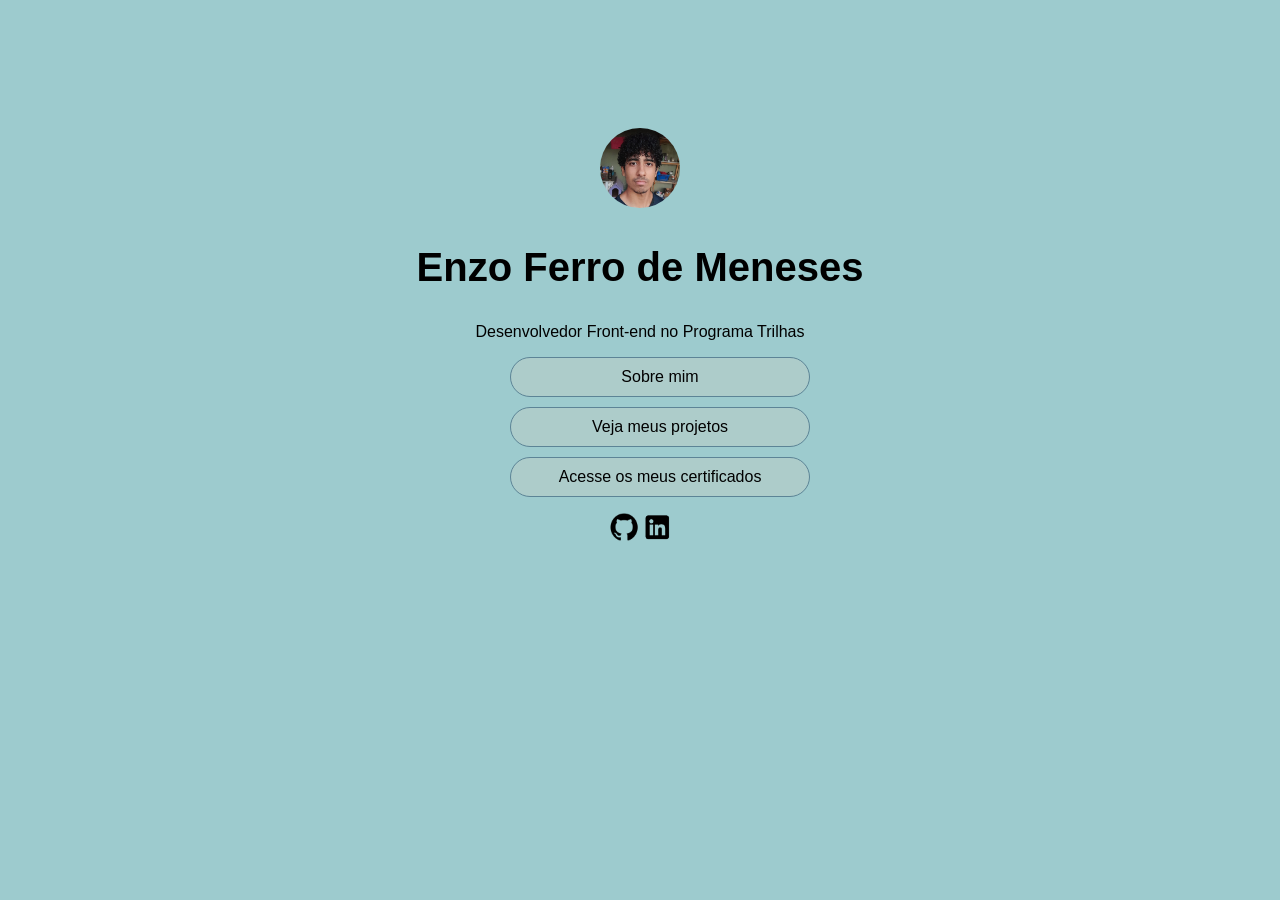
==== index.html @ 4fc1b016 "primeira versão" ====
<!DOCTYPE html>


<html lang="pt-BR">
    <head>
        <meta charset="UTF-8">
        <meta name="viewport" content="width=device-width, initial-scale=1.0">

        <title>Portfólio - Enzo</title>
        <link rel="icon" type="image" href="un.cur">
        <link rel="stylesheet" href="style.css">

    </head> 

    <body>
        <header>
            <img src="eu.jpeg" alt="bagui" class="eu">
            <h2> Enzo Ferro de Meneses</h2>
        </header>

        <p>Desenvolvedor Front-end no Programa Trilhas</p>

        <ul>
           <nav>
                <a href="sobre.html"> Sobre mim</a>
                <a href="proj.html"> Veja meus projetos</a>
                <a href="cert.html"> Acesse os meus certificados</a>
            </nav>
        </ul>

        <a href="https://github.com/furash-sacosh" class="mini"><img src="github.png" width="30px"></a>
        <a href="semlinke.html" class="mini"><img src="linke.png" width="27px"></a>

    </body>
</html>
---- style.css ----
body {
    background-color:rgb(157, 203, 206);

    text-align:center;
    font-family:arial, sans-serif;
}
h2 {
    font-size:40px;
    text-align:center;
}
h3 {
    font-size:30px;
    text-align:center;
}
nav {
    display:flex;
    flex-direction:column;
    gap:10px;
    align-items:center;
}
nav a {
    color:rgb(0, 0, 0);
    background-color:rgb(173, 204, 202);
    border:1px solid rgb(92, 132, 150);

    padding:10px;
    width:300px;
    border-radius:30px;
    text-decoration:none;
    box-sizing: border-box;
}
img.eu {
    width:80px; height:80px;
    border-radius:50%;
    margin-top:120px;
}
.voltar {
    color:rgb(0, 0, 0);
    background-color:rgb(173, 204, 202);
    border:1px solid rgb(92, 132, 150);
    border-radius:30px;
    text-decoration:none;

    display:inline-block;
    margin-top:20px;
    padding:10px;
    width:150px;
    box-sizing: border-box;
    align-items:center;
}
.grade {
    display: grid;
    grid-template-columns: repeat(2, 1fr);
    gap: 16px;
}
.imagens {
    width: 100%;
    height: 100%;
    object-fit: contain;
    display: block;

}
.capa {
        background-color: #c3e4e7;
    height: 160px;
    display: flex;
    justify-content: center;
    align-items: center;
    border-radius: 4px;
    overflow: hidden;
}
.capa {
    min-width: 0;
    box-sizing: border-box;
}

.cartao {
    height: 180px;
    overflow: hidden;
}
    .main {
        width: 90%;
    }

    .corpo {
        justify-content: flex-start;
        padding: 30px 0;
        box-sizing: border-box;
    }

    .cartao {
        height: 180px;
}
    .pro {
    text-align;
    }
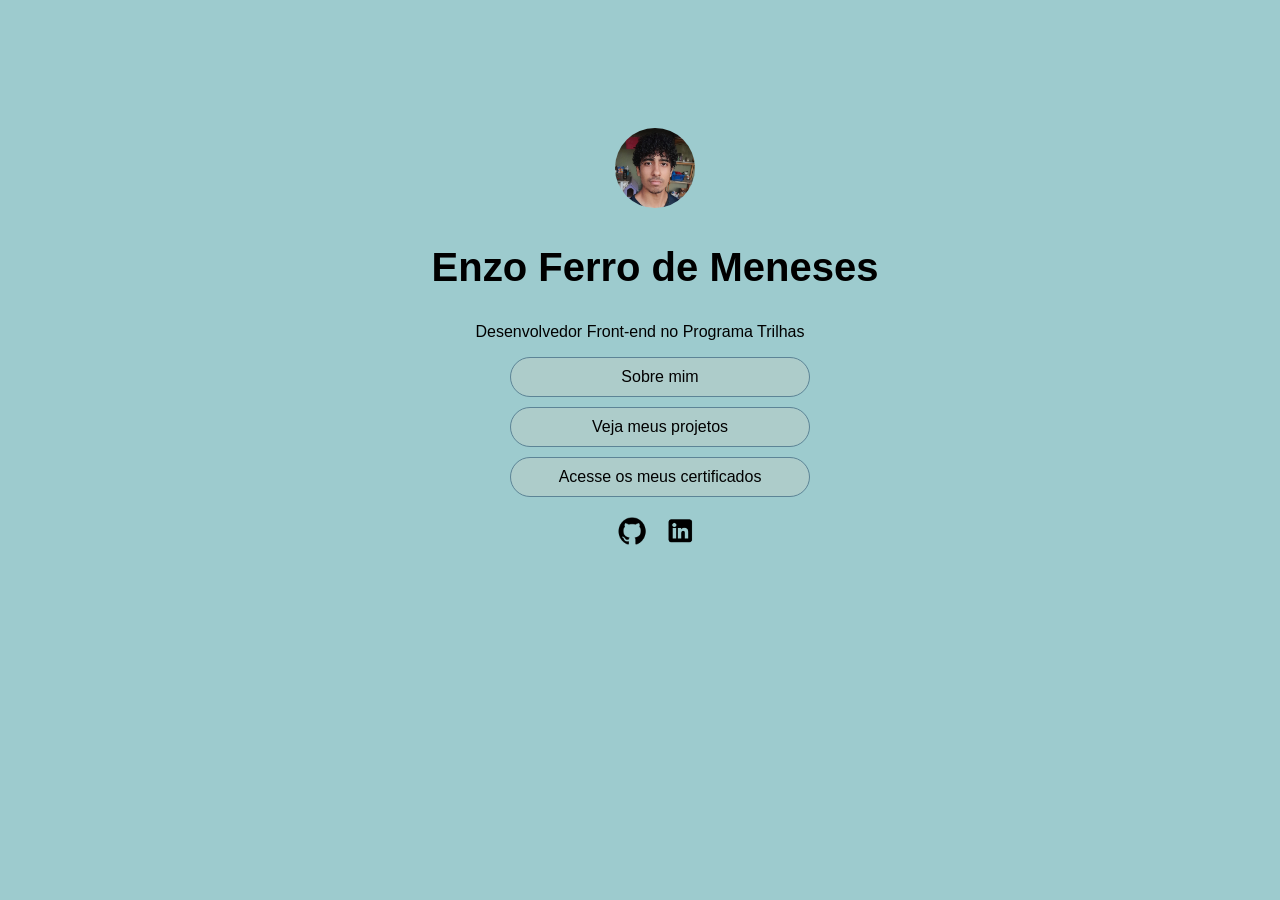
==== commit cdb60b58: "Organização melhorada e correção de erros" ====
--- a/index.html
+++ b/index.html
@@ -7,14 +7,14 @@
         <meta name="viewport" content="width=device-width, initial-scale=1.0">
 
         <title>Portfólio - Enzo</title>
-        <link rel="icon" type="image" href="un.cur">
+        <link rel="icon" type="image" href="imagens/un.cur">
         <link rel="stylesheet" href="style.css">
 
     </head> 
 
     <body>
         <header>
-            <img src="eu.jpeg" alt="bagui" class="eu">
+            <img src="imagens/eu.jpeg" alt="bagui" class="eu">
             <h2> Enzo Ferro de Meneses</h2>
         </header>
 
@@ -27,10 +27,10 @@
                 <a href="cert.html"> Acesse os meus certificados</a>
             </nav>
         </ul>
-
-        <a href="https://github.com/furash-sacosh" class="mini"><img src="github.png" width="30px"></a>
-        <a href="semlinke.html" class="mini"><img src="linke.png" width="27px"></a>
-
+        <div class="mini">
+        <a href="https://github.com/furash-sacosh"><img src="imagens/github.png" width="30px"></a>
+        <a href="semlinke.html"><img src="imagens/linke.png" width="27px"></a>
+        </div>
     </body>
 </html>
 
--- a/style.css
+++ b/style.css
@@ -4,13 +4,28 @@
     text-align:center;
     font-family:arial, sans-serif;
 }
+.mini {
+    display: flex;
+    flex-direction: row;
+    align-items: center;
+    gap: 20px;
+    margin-top: 20px;
+    justify-content: center;
+    margin-left: 30px;
+    
+}
 h2 {
     font-size:40px;
     text-align:center;
+    margin-left: 30px;
 }
 h3 {
     font-size:30px;
     text-align:center;
+    margin-left: 30px;
+}
+.sobre {
+    margin-left: 30px;
 }
 nav {
     display:flex;
@@ -33,9 +48,14 @@
     width:80px; height:80px;
     border-radius:50%;
     margin-top:120px;
+    margin-left: 30px;
 }
 .voltar {
     color:rgb(0, 0, 0);
+    display:flex;
+    flex-direction:column;
+    gap:10px;
+    align-items:center;
     background-color:rgb(173, 204, 202);
     border:1px solid rgb(92, 132, 150);
     border-radius:30px;
@@ -47,6 +67,7 @@
     width:150px;
     box-sizing: border-box;
     align-items:center;
+    margin-left: 30px;
 }
 .grade {
     display: grid;
@@ -90,7 +111,4 @@
 
     .cartao {
         height: 180px;
-}
-    .pro {
-    text-align;
-    }+}
